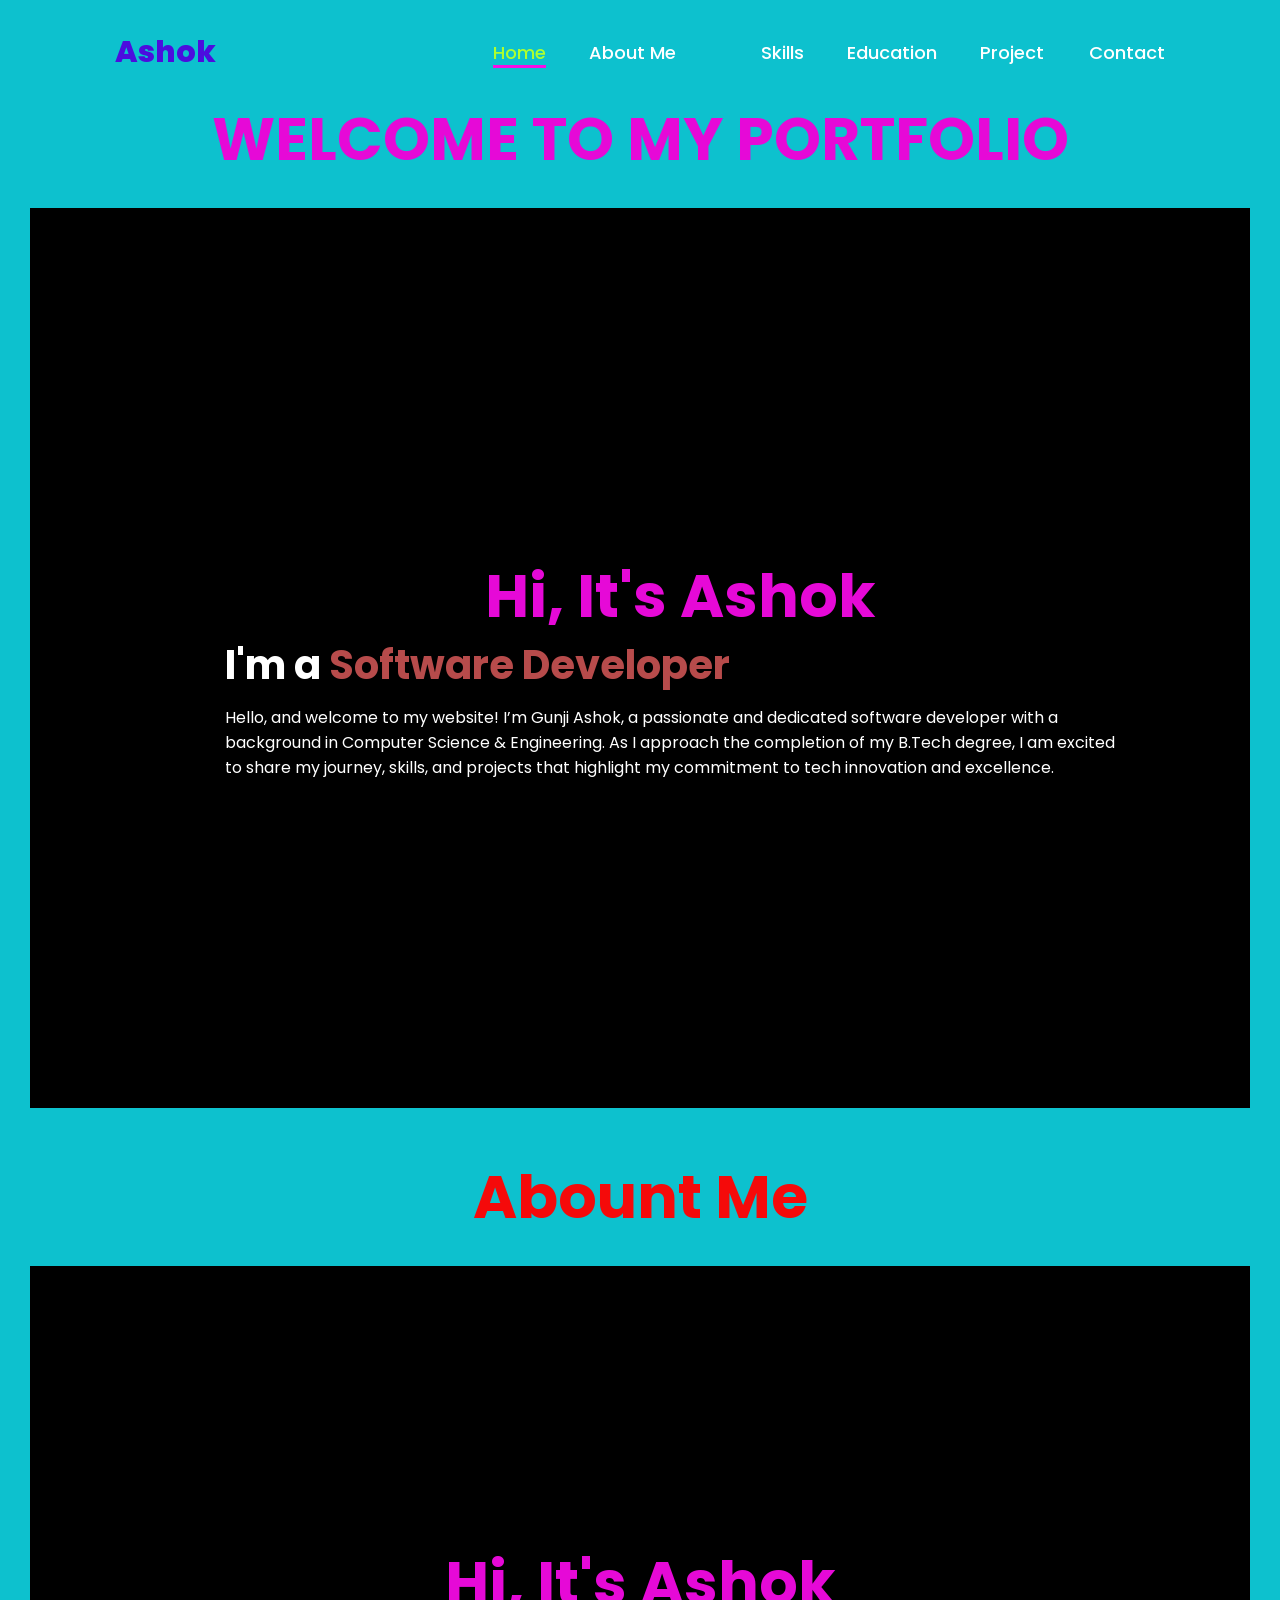
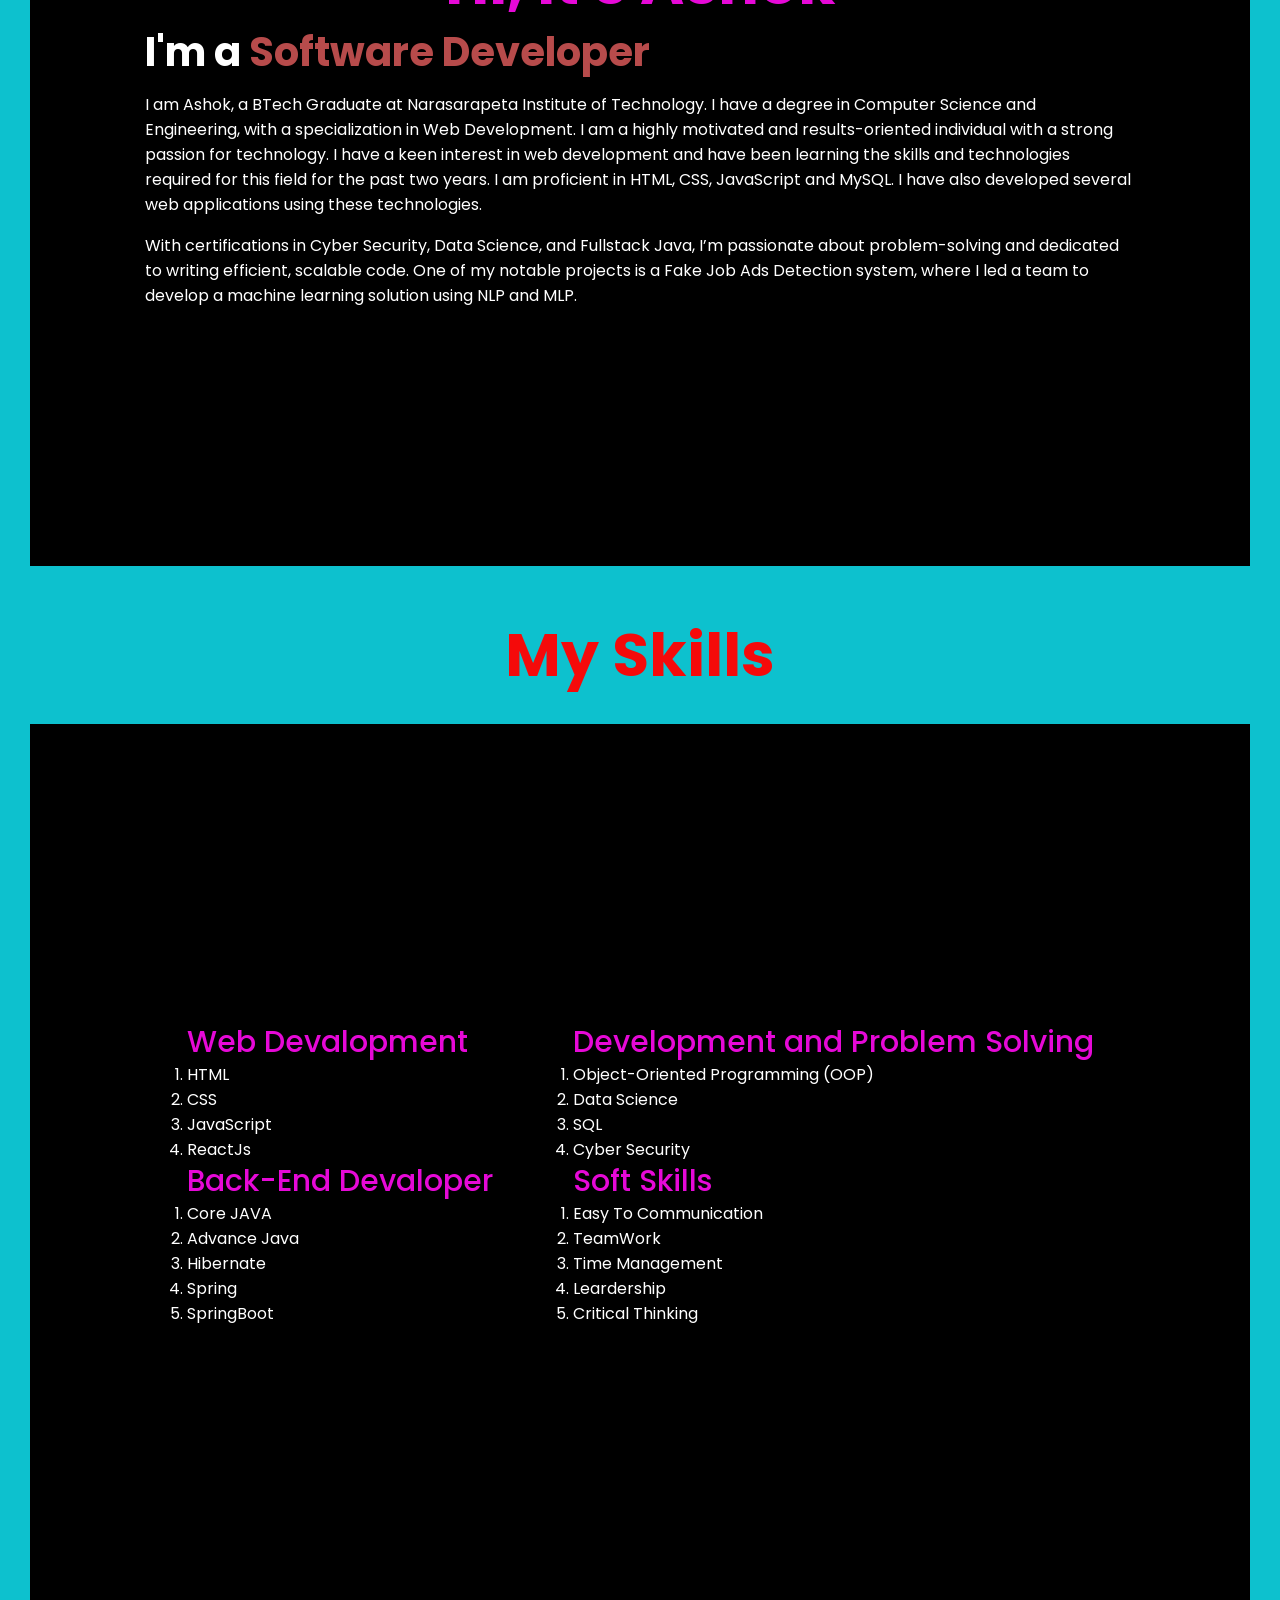
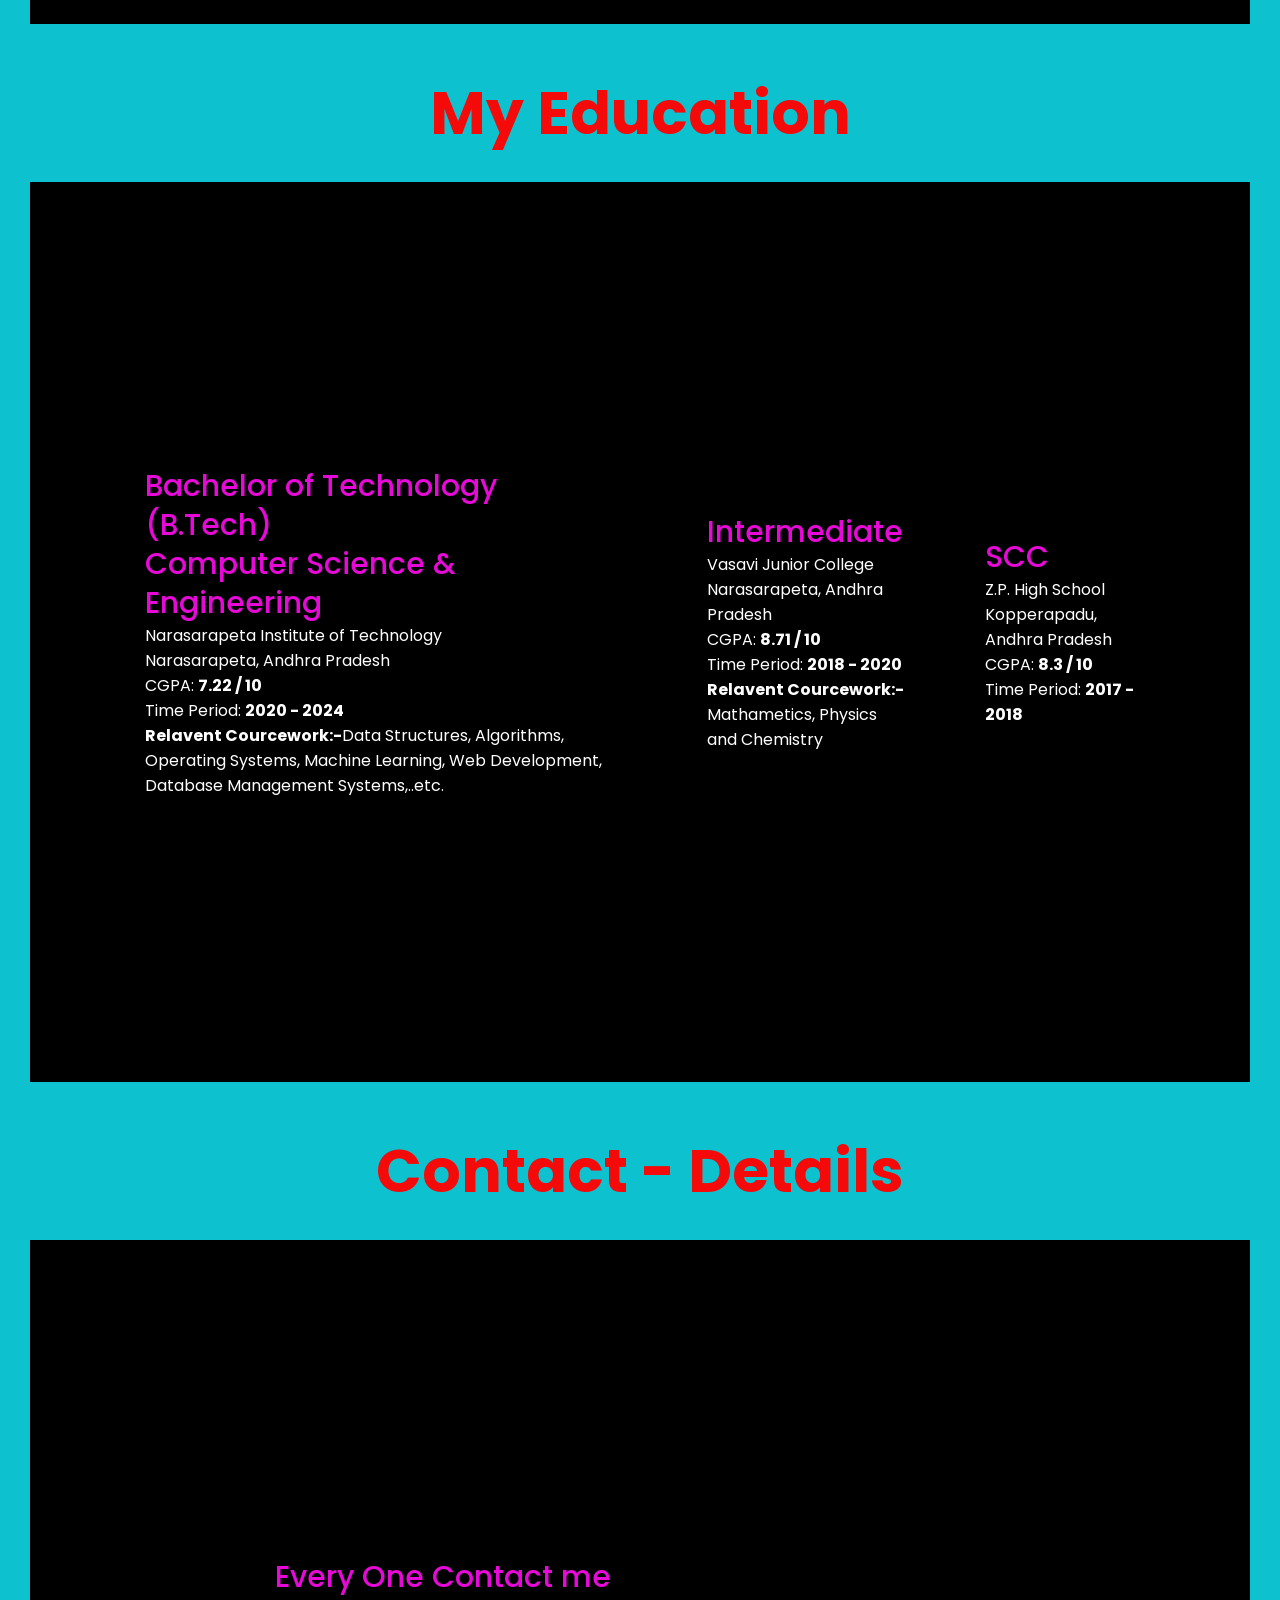
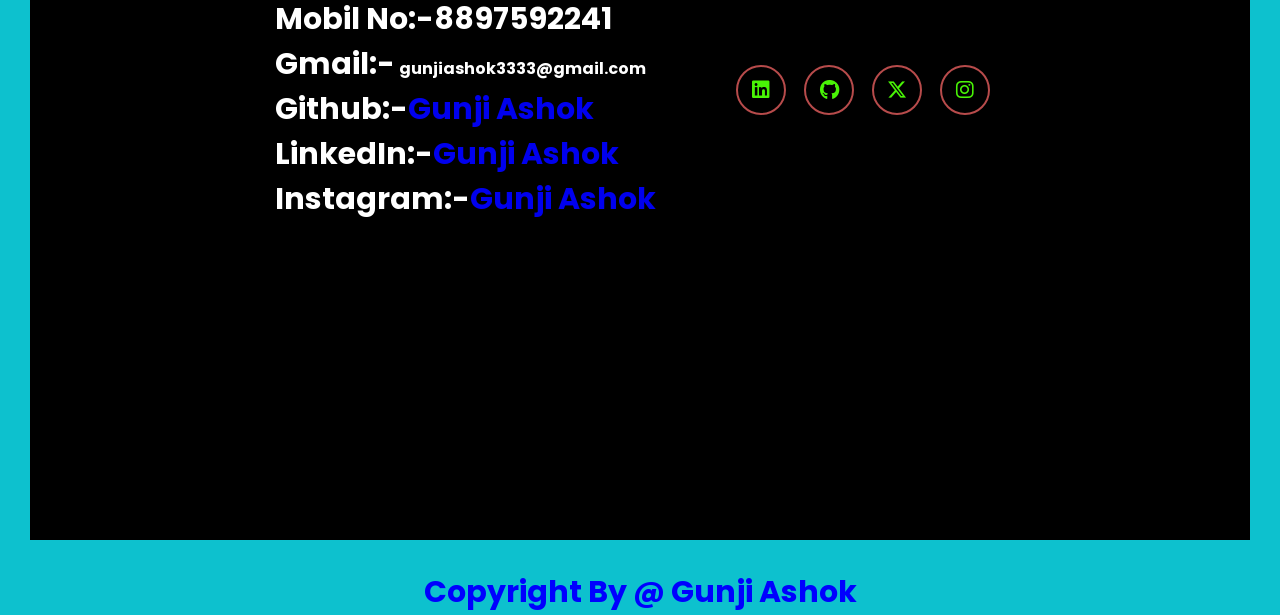
==== index.html @ df1a424e "Add files via upload" ====
<!--<!DOCTYPE html>
<html lang="en">
<head>
    <meta charset="UTF-8">
    <meta name="viewport" content="width=device-width, initial-scale=1.0">
    <link rel="stylesheet" href="https://cdnjs.cloudflare.com/ajax/libs/font-awesome/6.5.1/css/all.min.css">
    <link rel="stylesheet" href="https://unpkg.com/aos@next/dist/aos.css" />
    <link rel="stylesheet" href="styleweb.css">
    <title>Olivia Portfolio</title>
</head>
<body>
    <nav>
        <div class="nav-container">
            <div class="logo" data-aos="zoom-in" data-aos-duration="1500">
                Olivia <span>Kate</span>
            </div>
            <div class="links">
                <div class="link" data-aos="fade-up" data-aos-duration="1500" data-aos-delay="100"><a href="#">Home</a></div>
                <div class="link" data-aos="fade-up" data-aos-duration="1500" data-aos-delay="200"><a href="#">About</a></div>
                <div class="link" data-aos="fade-up" data-aos-duration="1500" data-aos-delay="300"><a href="#">Skills</a></div>
                <div class="link" data-aos="fade-up" data-aos-duration="1500" data-aos-delay="400"><a href="#">Services</a></div>
                <div class="link" data-aos="fade-up" data-aos-duration="1500" data-aos-delay="500"><a href="#">Contact</a></div>
        </div>
        <i class="fa-solid fa-bars hamburg" onclick="hamburg()"></i>
    </div>
        <div class="dropdown">
            <div class="links">
                <a href="#">Home</a>
                <a href="#">About</a>
                <a href="#">Skills</a>
                <a href="#">Service</a>
                <a href="#">Contact</a>
                <i class="fa-solid fa-xmark cancel" onclick="cancel()"></i>
            </div>
        </div>
    </nav>
    <section>
        <div class="main-container">
            <div class="image" data-aos="zoom-out" data-aos-duration="3000">
                <img src="https://sharedp.com/wp-content/uploads/2024/06/cute-girl-pic-920x1024.jpg" alt="">
            </div>
            <div class="content">
                <h1 data-aos="fade-left" data-aos-duration="1500" data-aos-delay="700">Hey I'm <span>Olivia</span></h1>
                <div class="typewriter" data-aos="fade-right" data-aos-duration="1500" data-aos-delay="900">I'm a <span class="typewriter-text"></span><label for="">|</label></div>
                <p data-aos="flip-down" data-aos-duration="1500" data-aos-delay="1100">Lorem ipsum dolor sit amet consectetur, adipisicing elit. Fugit quasi commodi quia rerum, iste corporis expedita in excepturi nesciunt repellendus quisquam amet provident ad mollitia debitis odit voluptatem necessitatibus tempora.</p>
                <div class="social-links">
                    <a href="#" data-aos="fade-up" data-aos-duration="1500" data-aos-delay="1300"><i class="fa-brands fa-github"></i></a>
                    <a href="#" data-aos="fade-up" data-aos-duration="1500" data-aos-delay="1400"><i class="fa-brands fa-facebook"></i></a>
                    <a href="#" data-aos="fade-up" data-aos-duration="1500" data-aos-delay="1500"><i class="fa-brands fa-linkedin"></i></a>
                    <a href="#" data-aos="fade-up" data-aos-duration="1500" data-aos-delay="1600"><i class="fa-brands fa-twitter"></i></a>
                </div>
                <div class="btn" data-aos="zoom-in" data-aos-duration="1500" data-aos-delay="1800">
                    <button>Hire me</button>
                </div>
            </div>
        </div>
    </section>
    <script src="https://unpkg.com/aos@next/dist/aos.js"></script>
    <script>
      AOS.init({offset:0});
    </script>
    <script src="main.js"></script>
</body>
</html>-->



<!DOCTYPE html>
<html lang="en">
    
<head>
    <meta charset="UTF-8">
    <meta name="viewport" content="width=device-width, initial-scale=1.0">
    <link rel="stylesheet" href="https://cdnjs.cloudflare.com/ajax/libs/font-awesome/6.5.2/css/all.min.css">
    <link rel="stylesheet" href="styleweb.css">
    <title>Portfolio Website</title>
</head>
<body>
    <header>
        <a href="#" class="logo">Ashok</a>

        <nav>
            <a href="#" class="active">Home</a>
            <a href="#ab"  >About Me<a>
            <a href="#sk" class="sk">Skills</a>
            <a href="#ed" class="ed" >Education</a>
            <a href="#" >Project  </a>
            <a href="#cd" class="cd">Contact</a>
        </nav>
    </header>
    <h1 class="w"><span>WELCOME TO MY PORTFOLIO</span></h1>
    <section class="home">
        <div class="home-img">
            <img src="https://sharedp.com/wp-content/uploads/2024/06/sad-pic-boy-dp-920x1024.jpg" alt="">
        </div>
        <div class="home-content">
            
            <h1><span>Hi, It's Ashok</span></h1>
            <h3 class="typing-text">I'm a <span></span></h3>
            <p>Hello, and welcome to my website! I’m Gunji Ashok, a passionate and dedicated software developer with a background in Computer Science & Engineering. As I approach the completion of my B.Tech degree, I am excited to share my journey, skills, and projects that highlight my commitment to tech innovation and excellence.</p>
            <!--<div class="social-icons">
                <a href="#"><i class="fa-brands fa-linkedin"></i></a>
                <a href="#"><i class="fa-brands fa-github"></i></a>
                <a href="#"><i class="fa-brands fa-x-twitter"></i></a>
                <a href="#"><i class="fa-brands fa-instagram"></i></a>
            </div>
            <a href="#" class="btn">Hire me</a>-->
        </div>
    </section>
    <h1 id="ab">Abount Me<br></span></h1>
    <section class="home">
    
      <!-- new content About me-->
         <div class="home-content">
            
            <h1><span>Hi, It's Ashok</span></h1>
            <h3 class="typing-text">I'm a <span></span></h3>
            <p>  I am Ashok, a BTech Graduate at Narasarapeta Institute of Technology. I have a degree in Computer Science and Engineering, with a specialization in Web Development. I am a highly motivated and results-oriented individual with a strong passion for technology. I have a keen interest in web development and have been learning the skills and technologies required for this field for the past two years. I am proficient in HTML, CSS, JavaScript and MySQL. I have also developed several web applications using these technologies.</p>
            <br>
            <p>With certifications in Cyber Security, Data Science, and Fullstack Java, I’m passionate about problem-solving and dedicated to writing efficient, scalable code. One of my notable projects is a Fake Job Ads Detection system, where I led a team to develop a machine learning solution using NLP and MLP.</p>
         </div>
         
    </section>
    <h1 id="sk">My Skills </span></h1>
    <section class="home">
   
        <div class="home-content">
            <h2><span>Web Devalopment</span></h2>
            <ol>
                <li>HTML</li>
                <li>CSS</li>
                <li>JavaScript</li>
                <li>ReactJs</li>
            </ol>
            <h2><span>Back-End Devaloper</span></h2>
            <ol>
                <li>Core JAVA</li>
                <li>Advance Java</li>
                <li>Hibernate</li>
                <li>Spring</li>
                <li>SpringBoot</li>
                
            </ol>
        </div>
        <div class="home-content"> 
            <h2><span>Development and Problem Solving</span></h2>
            <ol>
                <li>Object-Oriented Programming (OOP)</li>
                <li>Data Science</li>
                <li>SQL</li>
                <li>Cyber Security</li>
            </ol>
            <h2><span>Soft Skills</span></h2>
            <ol>
                <li>Easy To Communication</li>
                <li>TeamWork</li>
                <li>Time Management</li>
                <li>Leardership </li>
                <li> Critical Thinking</li>
            </ol>
        </div>
    </section>
    <h1 id="ed">My Education</span></h1>
    <section class="home">
        <div class="home-content">
            <h2><span>Bachelor of Technology (B.Tech) <br>Computer Science & Engineering</span></h2>
            <p>Narasarapeta Institute of Technology<br>Narasarapeta, Andhra Pradesh            </p>
            <p>CGPA: <b>7.22 / 10</b></p>
            <p>Time Period: <b>2020 - 2024</b></p>
            <p><b>Relavent Courcework:-</b>Data Structures, Algorithms, Operating Systems, Machine Learning, Web Development, Database Management Systems,..etc. </p>
        </div>
        <div class="home-content">
            <h2><span>Intermediate</span></h2>
            <p>Vasavi Junior College<br>Narasarapeta, Andhra Pradesh            </p>
            <p>CGPA: <b>8.71 / 10</b></p>
            <p>Time Period: <b>2018 - 2020</b></p>
            <p><b>Relavent Courcework:-</b>Mathametics, Physics and Chemistry </p>
        </div>

        <div class="home-content">
            <h2><span>SCC</span></h2>
            <p>Z.P. High School Kopperapadu, Andhra Pradesh            </p>
            <p>CGPA: <b>8.3 / 10</b></p>
            <p>Time Period: <b>2017 - 2018</b></p>
        </div>

    </section>
    
    <h1 id="cd">Contact - Details</span></h1>
    <section class="home">
        <div class="home-content">
            <h2><span>Every One Contact me</span></h2>
            <p><strong>Mobil No:-<b>8897592241</b></strong></p>
            <p><strong>Gmail:-</strong> <b> gunjiashok3333@gmail.com</b></p>
            <p><strong>Github:-<a href="https://github.com/gunji-ashok" >Gunji Ashok</a></strong></p>
            <p><strong>LinkedIn:-<a href="https://www.linkedin.com/in/ashok-gunji-1627ab24b/">Gunji Ashok </a></strong></p>
            <p><strong>Instagram:-<a href="#12">Gunji Ashok</a></strong></p>
        </div>
        <div class="social-icons">
            <a href="https://www.linkedin.com/in/ashok-gunji-1627ab24b/"><i class="fa-brands fa-linkedin"></i></a>
            <a href="https://github.com/gunji-ashok"><i class="fa-brands fa-github"></i></a>
            <a href="#"><i class="fa-brands fa-x-twitter"></i></a>
            <a href="https://www.instagram.com/gunji_ashok_88/?utm_source=ig_web_button_share_sheet"><i class="fa-brands fa-instagram"></i></a>
        </div>
    </section>    
        <footer align="center" style="color:blue">
            <strong>
                Copyright By @ Gunji Ashok
            </strong>
        </footer>
    
</body>
</html>
---- styleweb.css ----
@import url('https://fonts.googleapis.com/css2?family=Poppins:wght@100;200;300;400;500;600&display=swap');

*{
    margin: 0;
    padding: 0;
    box-sizing: border-box;
    text-decoration: none;
    border: none;
    outline: none;
    font-family: 'Poppins', sans-serif;
}

html{
    font-size: 62.5%;
}

body{
    width: 100%;
    height: 100vh;
    overflow-x: hidden;
    background-color: rgb(13, 193, 206);
    color: white;
}

header{
    margin-top: 20px;
    position: fixed;
    top: 0;
    left: 0;
    width: 100%;
    padding: 1rem 9%;
    background-color: transparent;
    filter: drop-shadow(10px);
    display: flex;
    justify-content: space-between;
    align-items: center;
    z-index: 100;
    
}

.logo{
    font-size: 3rem;
    color: #4c0dde;
    font-weight: 800;
    cursor: pointer;
    transition: 0.5s ease;
}

.logo:hover{
    transform: scale(1.1);
}

nav a{
    font-size: 1.8rem;
    color: white;
    margin-left: 4rem;
    font-weight: 500;
    transition: 0.3s ease;
    border-bottom: 3px solid transparent;
}

nav a:hover,
nav a.active{
    color: greenyellow;
    border-bottom: 3px solid #f80ee5;
}

@media(max-width:995px){
    nav{
        position: absolute;
        display: none;
        top: 0;
        right: 0;
        width: 40%;
        border-left: 3px solid #b74b4b;
        border-bottom: 3px solid #b74b4b;
        border-bottom-left-radius: 2rem;
        padding: 1rem solid;
        
    }

    nav.active{
        display: block;
    }

    nav a{
        display: block;
        font-size: 2rem;
        margin: 3rem 0;
    }

    nav a:hover,
    nav a.active{
        padding: 1rem;
        border-radius: 0.5rem;
        border-bottom: 0.5rem solid #b74b4b;
    }
}

.w {
   padding-top: 100px;
}
section{
    min-height: 100vh;
    padding: 3rem 9% 3rem;
}

.home{
   
    display: flex;
    justify-content: center;
    align-items: center;
    margin: 30px;
    gap: 8rem;
    background-color: black;
}

.home .home-content h1{
    font-size: 6rem;
    font-weight: 700;
    line-height: 1.3;
}

span{
    color: #e609d7;
}

.home-content h3{
    font-size: 4rem;
    margin-bottom: 1rem;
    font-weight: 700;
}

.home-content p{
    font-size: 1.6rem;
}

.home-img{
    border-radius: 50%;
}

.home-img img{
    position: relative;
    width: 32vw;
    border-radius: 50%;
    box-shadow: 0 0 25px solid #b74b4b;
    cursor: pointer;
    transition: 0.2s linear;
}

.home-img img:hover{
    font-size: 1.8rem;
    font-weight: 500;
}

.social-icons a{
    display: inline-flex;
    justify-content: center;
    align-items: center;
    width: 5rem;
    height: 5rem;
    background-color: transparent;
    border: 0.2rem solid #b74b4b;
    font-size: 2rem;
    border-radius: 50%;
    margin: 3rem 1.5rem 3rem 0;
    transition: 0.3s ease;
    color: #49f406;
}

.social-icons a:hover{
    color: black;
    transform: scale(1.3) translateY(-5px);
    background-color: #d1f006;
    box-shadow: 0  0 25px #05ef34;
}

.btn{
    display: inline-block;
    padding: 1rem 2.8rem;
    background-color: black;
    border-radius: 4rem;
    font-size: 1.6rem;
    color: #b74b4b;
    letter-spacing: 0.3rem;
    font-weight: 600;
    border: 2px solid #b74b4b;
    transition: 0.3s ease;
    cursor: pointer;
}

.btn:hover{
    transform: scale3d(1.03);
    background-color: #b74b4b;
    color: black;
    box-shadow: 0 0 25px #b74b4b;
}

.typing-text{
    font-size: 34px;
    font-weight: 600;
    min-width: 280px;
}

.typing-text span{
    position: relative;
}

.typing-text span::before{
    content: "Software Developer";
    color: #b74b4b;
    animation: words 10s infinite;
}

.typing-text span::after{
    content: "";
    
    position: absolute;
    width: calc(100% + 8px);
    height: 100%;
    border-left: 3px solid black;
    right: -8;
    animation: cursor 0.6s infinite;
}

@keyframes cursor{
    to{
        border-left: 3px solid #b74b4b;
    }
}

@keyframes words{
    
    0%, 10%{
        content: "Web Developer";
        color: aqua;
    }
    11%, 20%{
        content: "Developer";
        color: aqua;
    }
    21%, 30%{
        content: "Web Designer";
        color: aqua;
    }
    
    41%, 50%{
        content: "Script Writer";
        color: rgb(222, 219, 18);
    }
    
}

@media (max-width: 1000px){
    .home{
        gap: 4rem;
    }
}

@media(max-width:995px){
    .home{
        flex-direction: column;
        margin: 5rem 4rem;
    }

    .home .home-content h3{
        font-size: 2.5rem;
    }

    .home-content h1{
        font-size: 5rem;
    }

    .home-img img{
        width: 70vw;
        margin-top: 4rem;
    }
}

h1{
    font-size: 6rem;
    font-weight: 700;
    line-height: 1.3;
    text-align: center;
    padding-top: 20px;
    color: #f50a0a;
}
.home h2{
    font-size: 3rem;
    font-weight: 500;
    line-height: 1.3;
}
.home-content ol{
    font-size: 1.6rem;
}
strong{
     font-size:3rem;
}
---- styleweb.css ----
@import url('https://fonts.googleapis.com/css2?family=Poppins:wght@100;200;300;400;500;600&display=swap');

*{
    margin: 0;
    padding: 0;
    box-sizing: border-box;
    text-decoration: none;
    border: none;
    outline: none;
    font-family: 'Poppins', sans-serif;
}

html{
    font-size: 62.5%;
}

body{
    width: 100%;
    height: 100vh;
    overflow-x: hidden;
    background-color: rgb(13, 193, 206);
    color: white;
}

header{
    margin-top: 20px;
    position: fixed;
    top: 0;
    left: 0;
    width: 100%;
    padding: 1rem 9%;
    background-color: transparent;
    filter: drop-shadow(10px);
    display: flex;
    justify-content: space-between;
    align-items: center;
    z-index: 100;
    
}

.logo{
    font-size: 3rem;
    color: #4c0dde;
    font-weight: 800;
    cursor: pointer;
    transition: 0.5s ease;
}

.logo:hover{
    transform: scale(1.1);
}

nav a{
    font-size: 1.8rem;
    color: white;
    margin-left: 4rem;
    font-weight: 500;
    transition: 0.3s ease;
    border-bottom: 3px solid transparent;
}

nav a:hover,
nav a.active{
    color: greenyellow;
    border-bottom: 3px solid #f80ee5;
}

@media(max-width:995px){
    nav{
        position: absolute;
        display: none;
        top: 0;
        right: 0;
        width: 40%;
        border-left: 3px solid #b74b4b;
        border-bottom: 3px solid #b74b4b;
        border-bottom-left-radius: 2rem;
        padding: 1rem solid;
        
    }

    nav.active{
        display: block;
    }

    nav a{
        display: block;
        font-size: 2rem;
        margin: 3rem 0;
    }

    nav a:hover,
    nav a.active{
        padding: 1rem;
        border-radius: 0.5rem;
        border-bottom: 0.5rem solid #b74b4b;
    }
}

.w {
   padding-top: 100px;
}
section{
    min-height: 100vh;
    padding: 3rem 9% 3rem;
}

.home{
   
    display: flex;
    justify-content: center;
    align-items: center;
    margin: 30px;
    gap: 8rem;
    background-color: black;
}

.home .home-content h1{
    font-size: 6rem;
    font-weight: 700;
    line-height: 1.3;
}

span{
    color: #e609d7;
}

.home-content h3{
    font-size: 4rem;
    margin-bottom: 1rem;
    font-weight: 700;
}

.home-content p{
    font-size: 1.6rem;
}

.home-img{
    border-radius: 50%;
}

.home-img img{
    position: relative;
    width: 32vw;
    border-radius: 50%;
    box-shadow: 0 0 25px solid #b74b4b;
    cursor: pointer;
    transition: 0.2s linear;
}

.home-img img:hover{
    font-size: 1.8rem;
    font-weight: 500;
}

.social-icons a{
    display: inline-flex;
    justify-content: center;
    align-items: center;
    width: 5rem;
    height: 5rem;
    background-color: transparent;
    border: 0.2rem solid #b74b4b;
    font-size: 2rem;
    border-radius: 50%;
    margin: 3rem 1.5rem 3rem 0;
    transition: 0.3s ease;
    color: #49f406;
}

.social-icons a:hover{
    color: black;
    transform: scale(1.3) translateY(-5px);
    background-color: #d1f006;
    box-shadow: 0  0 25px #05ef34;
}

.btn{
    display: inline-block;
    padding: 1rem 2.8rem;
    background-color: black;
    border-radius: 4rem;
    font-size: 1.6rem;
    color: #b74b4b;
    letter-spacing: 0.3rem;
    font-weight: 600;
    border: 2px solid #b74b4b;
    transition: 0.3s ease;
    cursor: pointer;
}

.btn:hover{
    transform: scale3d(1.03);
    background-color: #b74b4b;
    color: black;
    box-shadow: 0 0 25px #b74b4b;
}

.typing-text{
    font-size: 34px;
    font-weight: 600;
    min-width: 280px;
}

.typing-text span{
    position: relative;
}

.typing-text span::before{
    content: "Software Developer";
    color: #b74b4b;
    animation: words 10s infinite;
}

.typing-text span::after{
    content: "";
    
    position: absolute;
    width: calc(100% + 8px);
    height: 100%;
    border-left: 3px solid black;
    right: -8;
    animation: cursor 0.6s infinite;
}

@keyframes cursor{
    to{
        border-left: 3px solid #b74b4b;
    }
}

@keyframes words{
    
    0%, 10%{
        content: "Web Developer";
        color: aqua;
    }
    11%, 20%{
        content: "Developer";
        color: aqua;
    }
    21%, 30%{
        content: "Web Designer";
        color: aqua;
    }
    
    41%, 50%{
        content: "Script Writer";
        color: rgb(222, 219, 18);
    }
    
}

@media (max-width: 1000px){
    .home{
        gap: 4rem;
    }
}

@media(max-width:995px){
    .home{
        flex-direction: column;
        margin: 5rem 4rem;
    }

    .home .home-content h3{
        font-size: 2.5rem;
    }

    .home-content h1{
        font-size: 5rem;
    }

    .home-img img{
        width: 70vw;
        margin-top: 4rem;
    }
}

h1{
    font-size: 6rem;
    font-weight: 700;
    line-height: 1.3;
    text-align: center;
    padding-top: 20px;
    color: #f50a0a;
}
.home h2{
    font-size: 3rem;
    font-weight: 500;
    line-height: 1.3;
}
.home-content ol{
    font-size: 1.6rem;
}
strong{
     font-size:3rem;
}
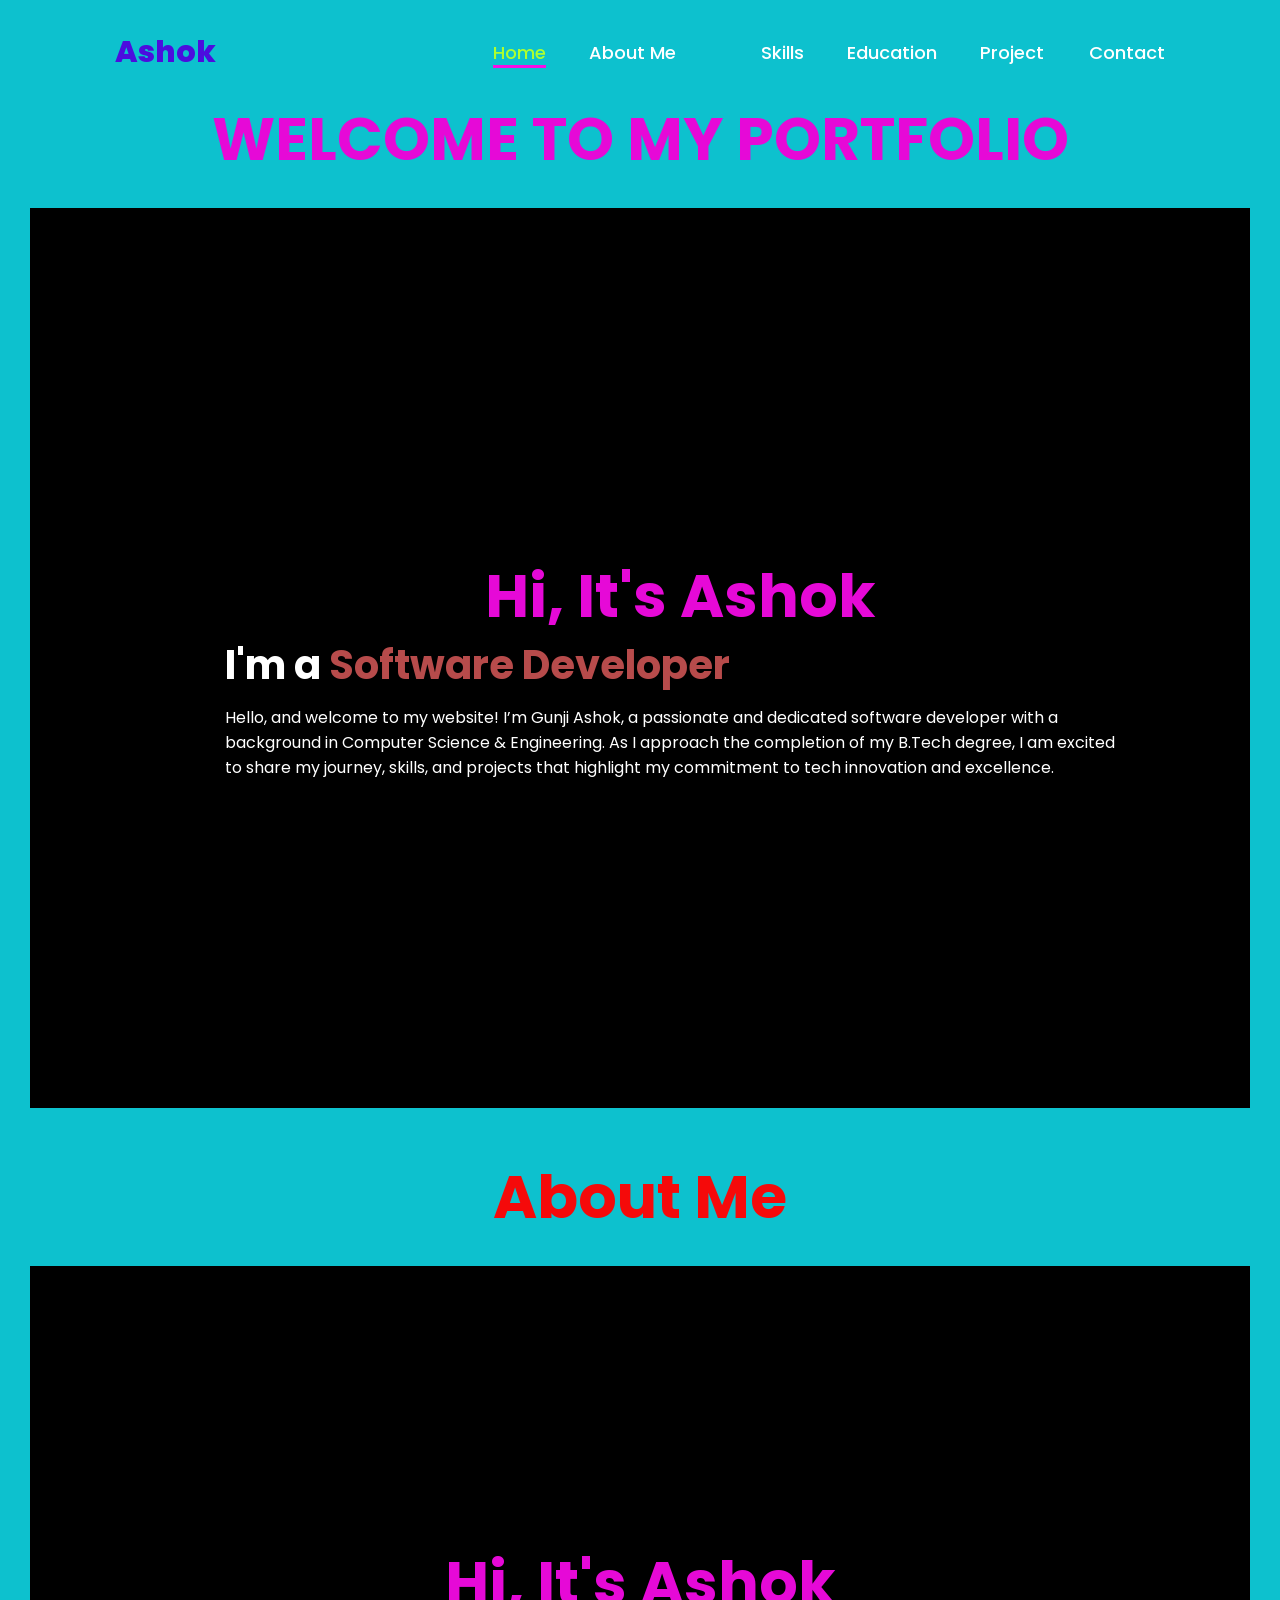
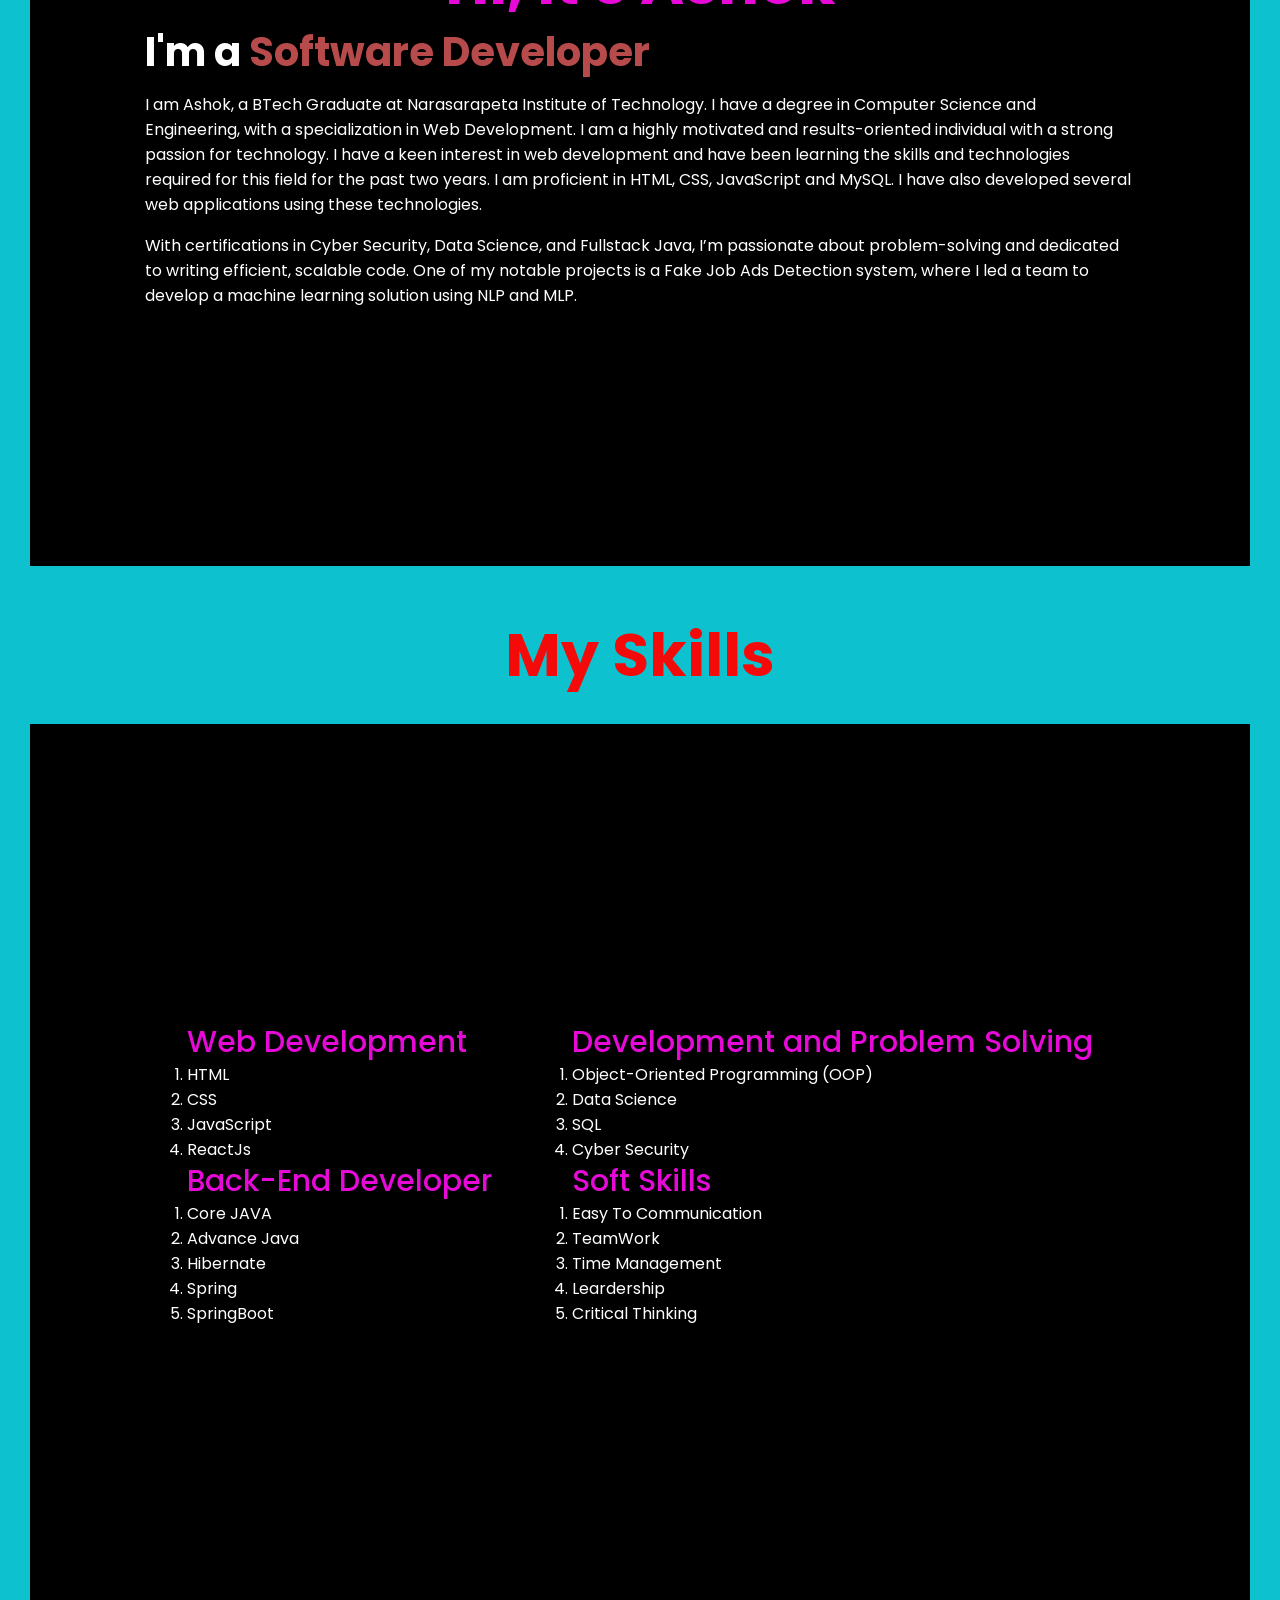
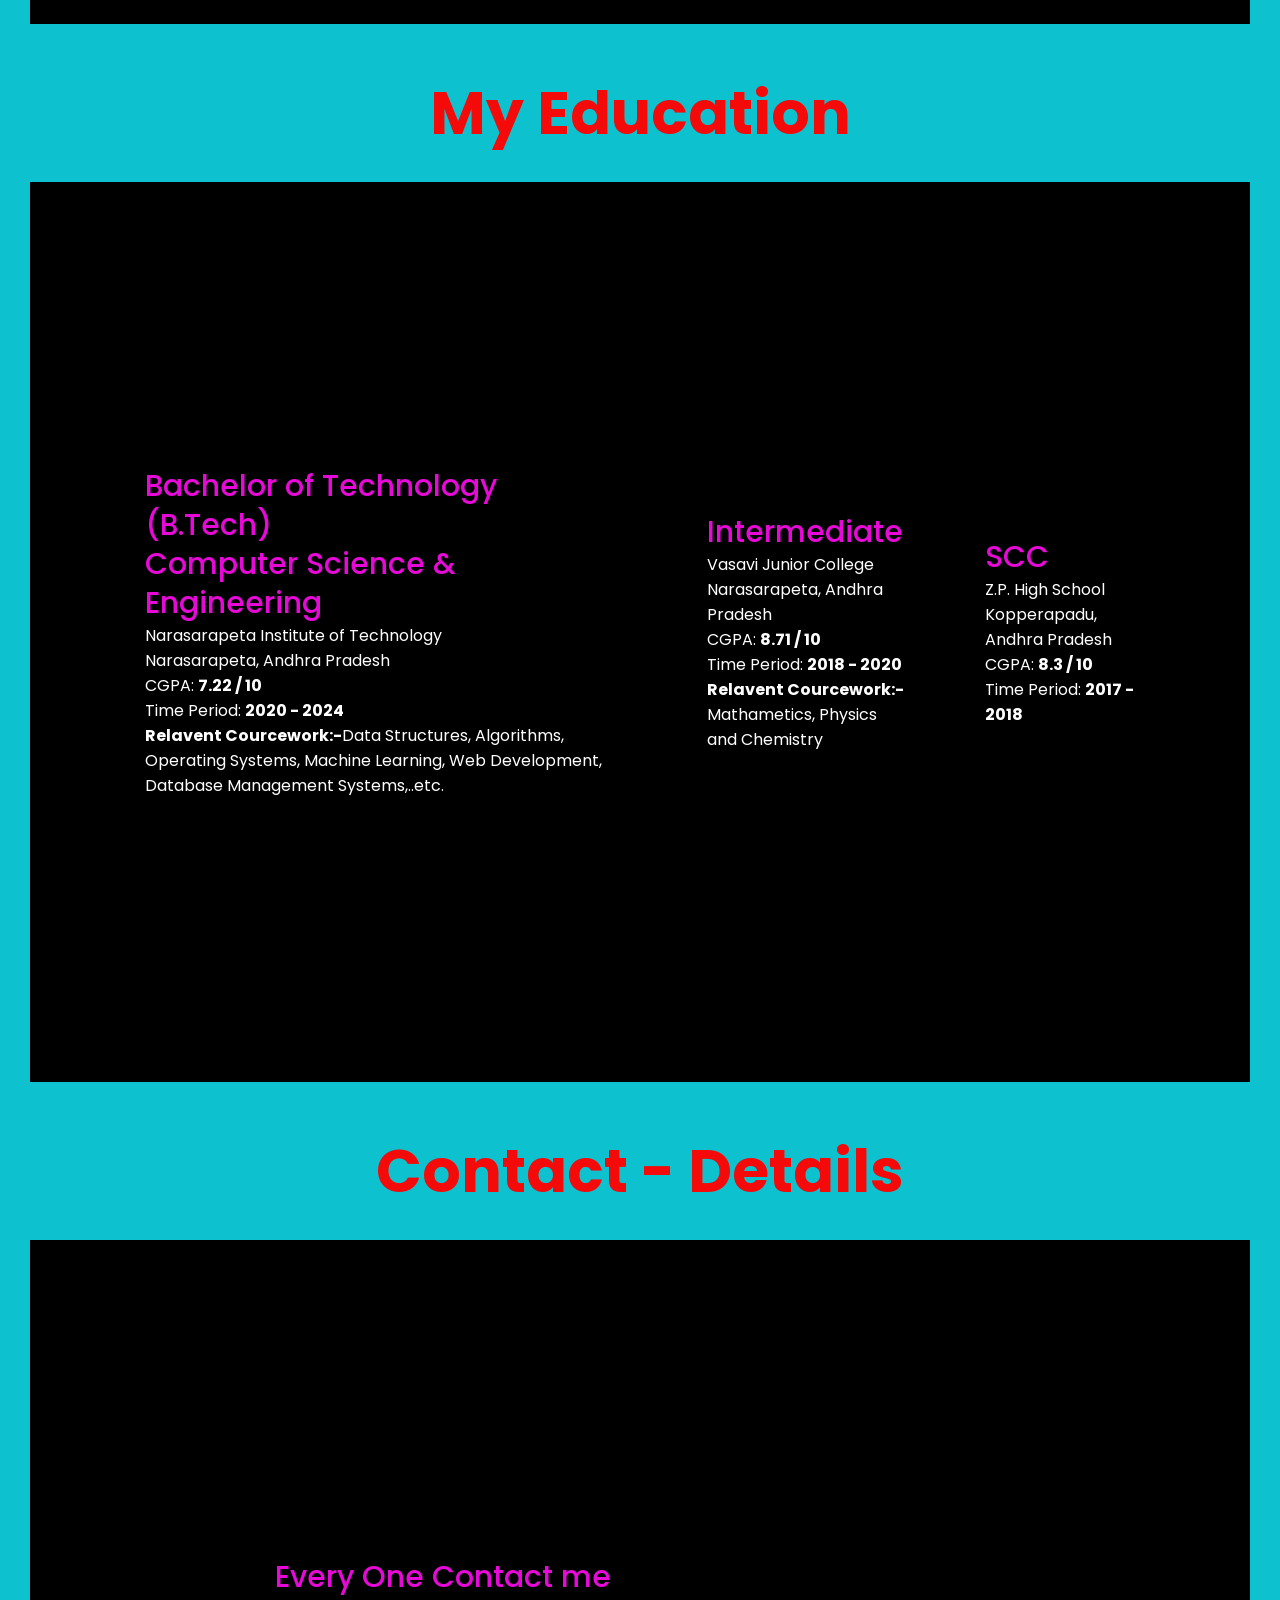
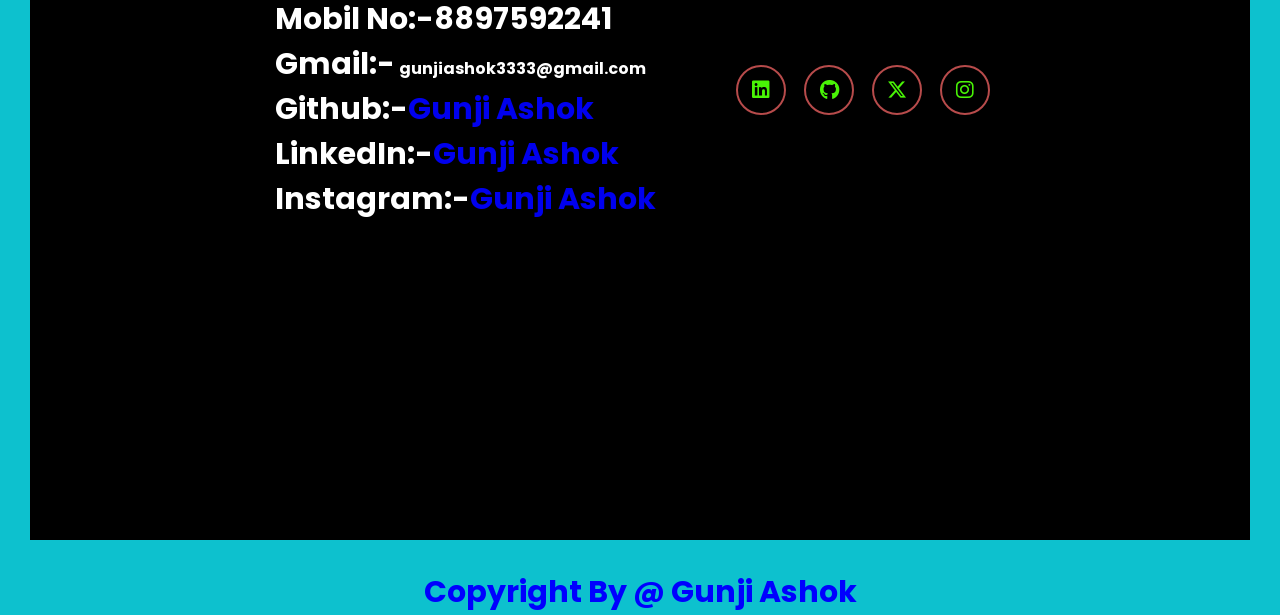
==== commit 0e40ab7c: "index.html" ====
--- a/index.html
+++ b/index.html
@@ -107,7 +107,7 @@
             <a href="#" class="btn">Hire me</a>-->
         </div>
     </section>
-    <h1 id="ab">Abount Me<br></span></h1>
+    <h1 id="ab">About Me<br></span></h1>
     <section class="home">
     
       <!-- new content About me-->
@@ -125,14 +125,14 @@
     <section class="home">
    
         <div class="home-content">
-            <h2><span>Web Devalopment</span></h2>
+            <h2><span>Web Development</span></h2>
             <ol>
                 <li>HTML</li>
                 <li>CSS</li>
                 <li>JavaScript</li>
                 <li>ReactJs</li>
             </ol>
-            <h2><span>Back-End Devaloper</span></h2>
+            <h2><span>Back-End Developer</span></h2>
             <ol>
                 <li>Core JAVA</li>
                 <li>Advance Java</li>
@@ -210,4 +210,5 @@
         </footer>
     
 </body>
-</html>+
+</html>
